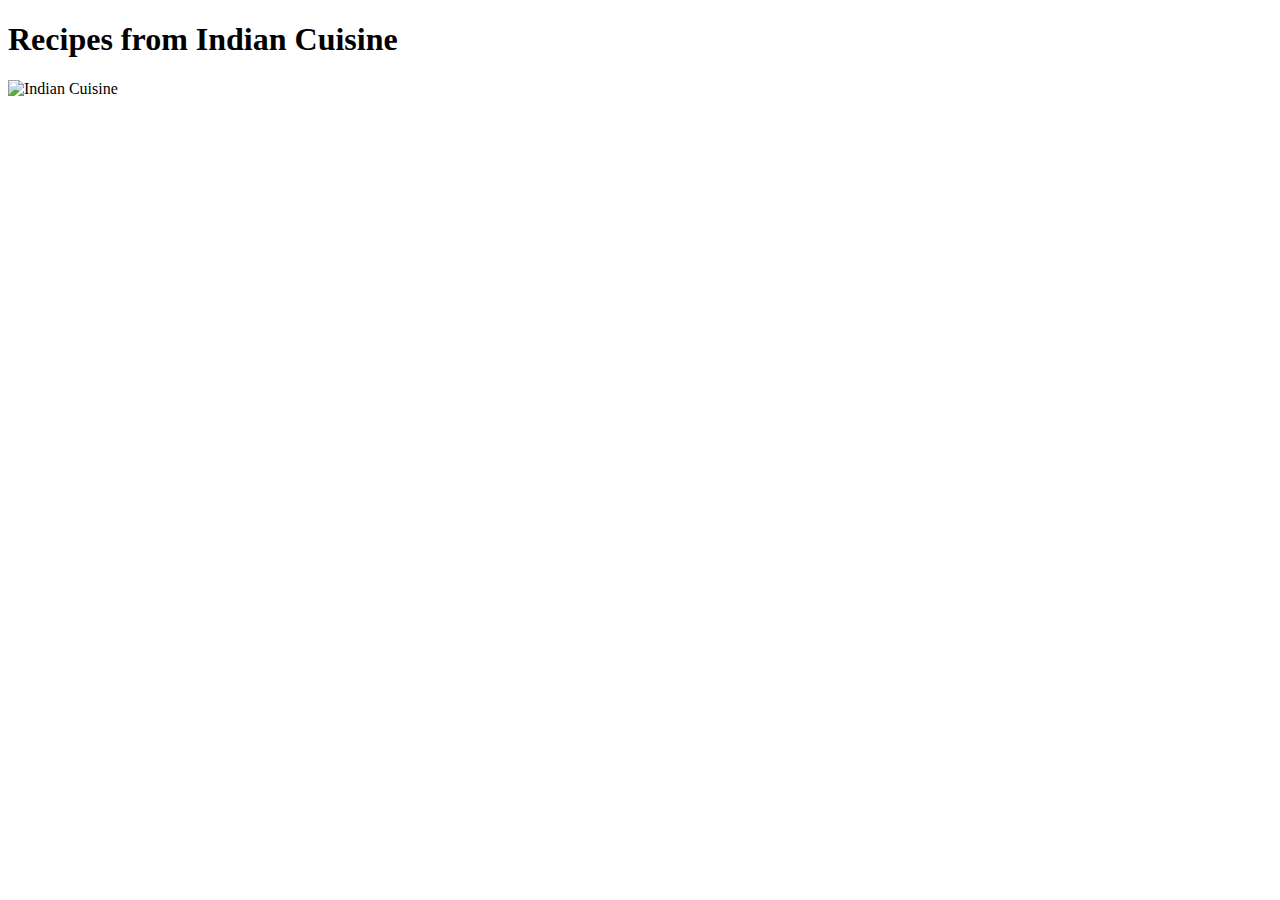
==== 1-foundations/5-odin-recipes/index.html @ b063935e "add initial structure" ====
<!DOCTYPE html>
<html lang="en">
<head>
    <meta charset="UTF-8">
    <meta name="viewport" content="width=device-width, initial-scale=1.0">
    <title>Indian Cuisine Recipes</title>
</head>
<body>
    <h1>Recipes from Indian Cuisine</h1>
    <img
      src="https://images.ctfassets.net/3s5io6mnxfqz/6ZImCEzx6UuvuKaAiZEDDN/50479ee4a0902deb4eb1bab720ce248a/image1.jpg?fm=jpg&w=1200&fl=progressive"
      alt="Indian Cuisine"
      width="500"
      height="auto"
    />
</body>
</html>
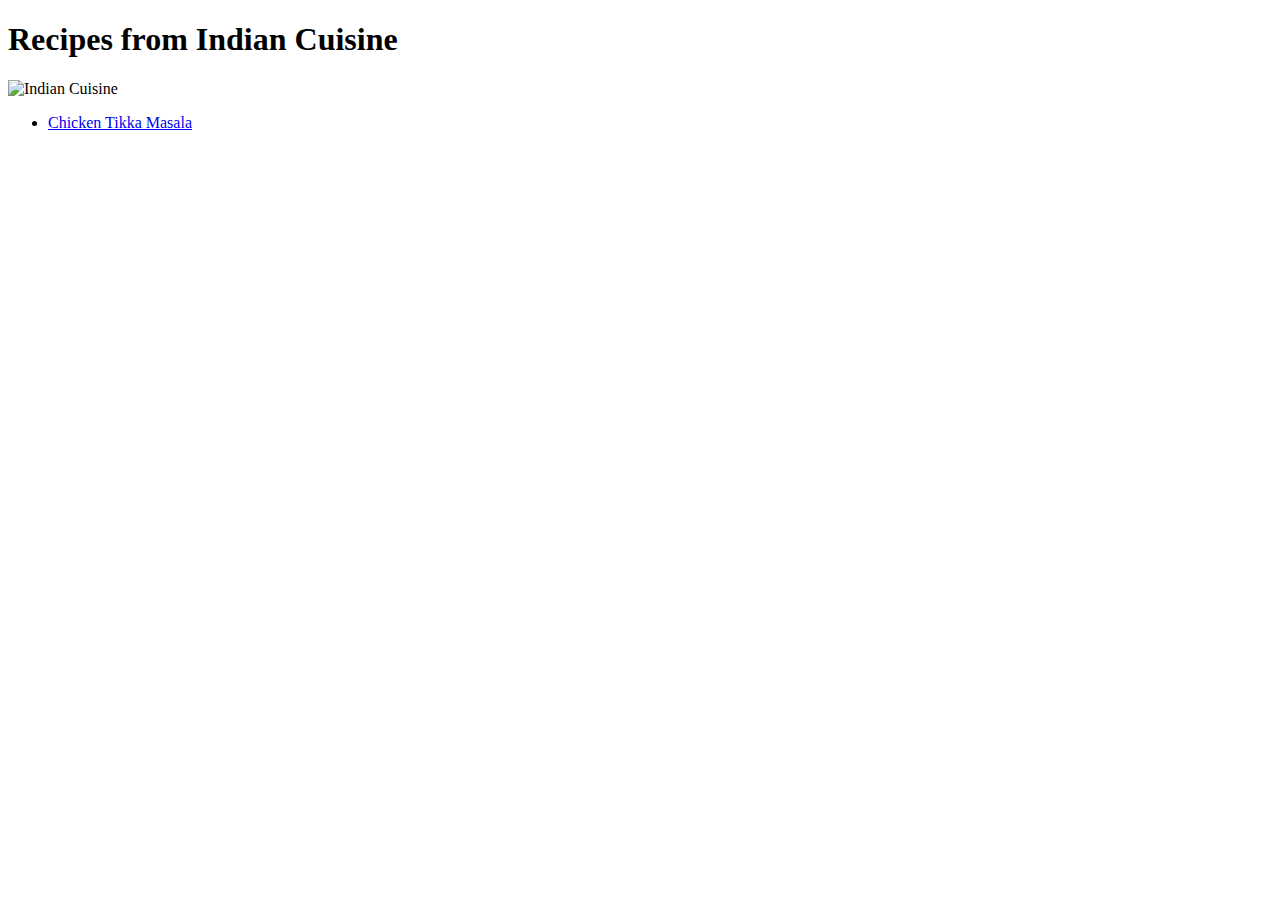
==== commit be4e6cb7: "add a recipe page" ====
--- a/1-foundations/5-odin-recipes/index.html
+++ b/1-foundations/5-odin-recipes/index.html
@@ -13,5 +13,10 @@
       width="500"
       height="auto"
     />
+    <ul>
+      <li>
+        <a href="./recipes/chicken-tikka-masala.html">Chicken Tikka Masala</a>
+      </li>
+    </ul>
 </body>
 </html>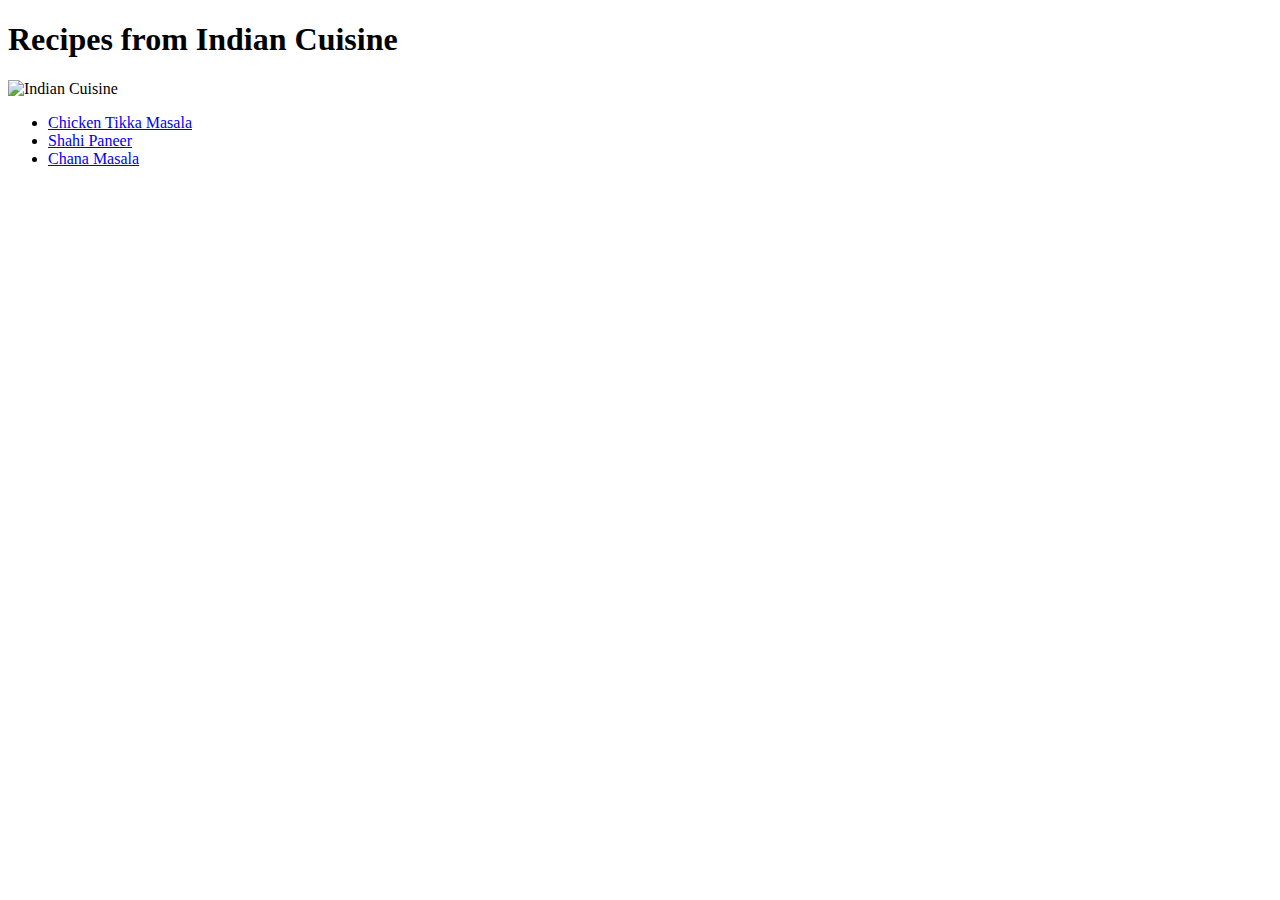
==== commit 642eeab8: "add all recipes in the list" ====
--- a/1-foundations/5-odin-recipes/index.html
+++ b/1-foundations/5-odin-recipes/index.html
@@ -1,11 +1,11 @@
 <!DOCTYPE html>
 <html lang="en">
-<head>
-    <meta charset="UTF-8">
-    <meta name="viewport" content="width=device-width, initial-scale=1.0">
+  <head>
+    <meta charset="UTF-8" />
+    <meta name="viewport" content="width=device-width, initial-scale=1.0" />
     <title>Indian Cuisine Recipes</title>
-</head>
-<body>
+  </head>
+  <body>
     <h1>Recipes from Indian Cuisine</h1>
     <img
       src="https://images.ctfassets.net/3s5io6mnxfqz/6ZImCEzx6UuvuKaAiZEDDN/50479ee4a0902deb4eb1bab720ce248a/image1.jpg?fm=jpg&w=1200&fl=progressive"
@@ -17,6 +17,12 @@
       <li>
         <a href="./recipes/chicken-tikka-masala.html">Chicken Tikka Masala</a>
       </li>
+      <li>
+        <a href="./recipes/shahi-paneer.html">Shahi Paneer</a>
+      </li>
+      <li>
+        <a href="./recipes/chana-masala.html">Chana Masala</a>
+      </li>
     </ul>
-</body>
-</html>+  </body>
+</html>
